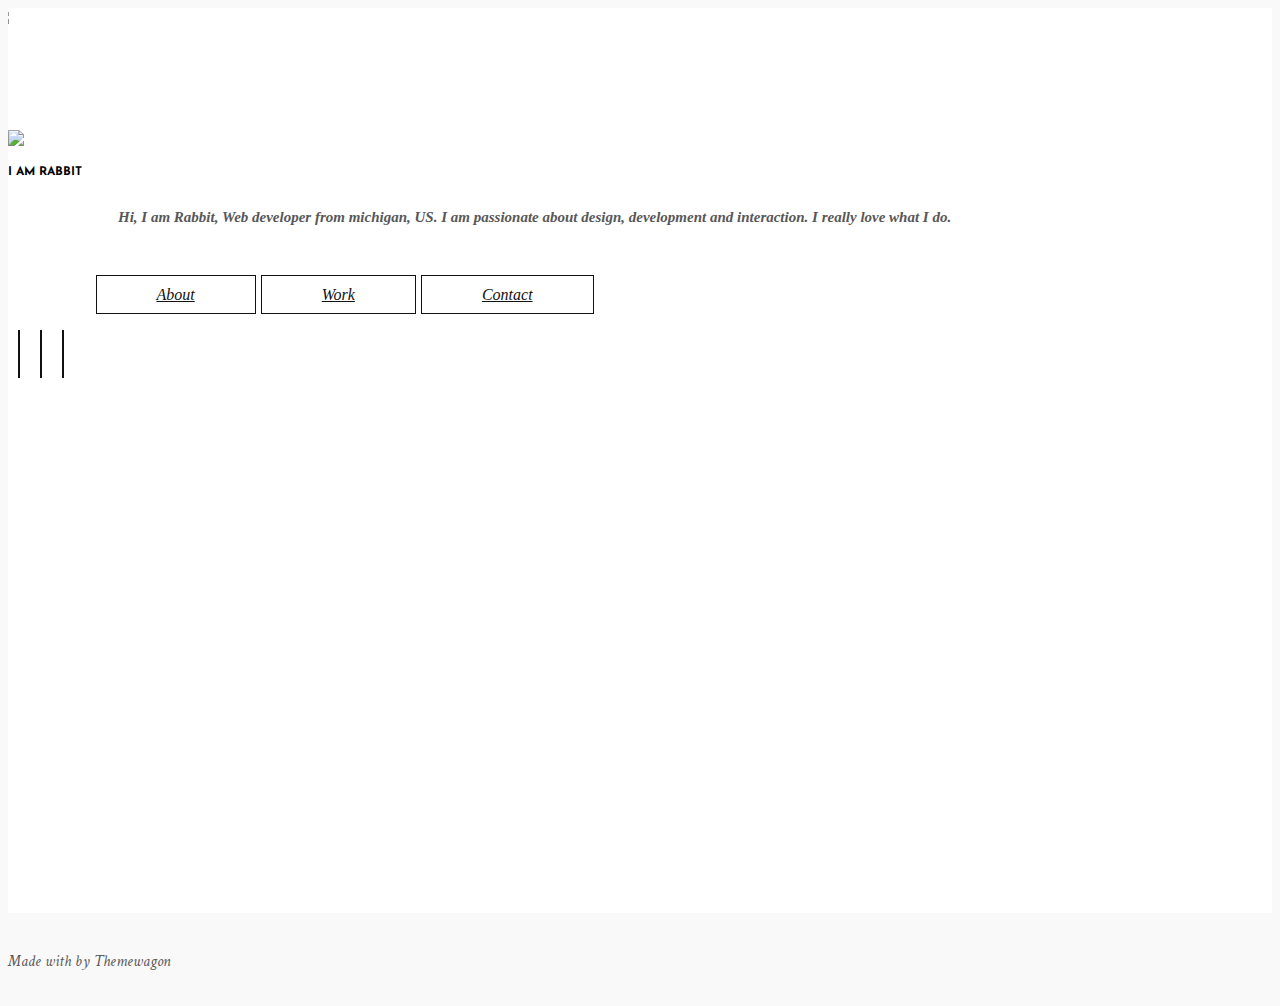
==== index.html @ 16f9c20a "fkjbf" ====
<!DOCTYPE html>
<html lang="en">
    <head>
        <meta charset="utf-8">
        <meta http-equiv="X-UA-Compatible" content="IE=edge">
        <meta name="viewport" content="width=device-width, initial-scale=1">
        <!-- The above 3 meta tags *must* come first in the head; any other head content must come *after* these tags -->
        <title>Rabbit : Home</title>

        <!--css here-->

        <link rel="stylesheet" type="text/css" href="">
        <link href="assets/css/bootstrap.min.css" rel="stylesheet">
        <link href="assets/css/bootstrap-theme.min.css" rel="stylesheet">
        <link href="assets/css/font-awesome.min.css" rel="stylesheet">
        <link href="https://fonts.googleapis.com/css?family=Crimson+Text:400,700,700i" rel="stylesheet">
        <link href="https://fonts.googleapis.com/css?family=Crimson+Text:400,700,700i|Josefin+Sans:700" rel="stylesheet">
        <link href="assets/css/main.css" rel="stylesheet">



    </head>

    <body>
        <div class="container main">
            <div class="row">
                <div class="col-md-6">
                    <img class="img-responsive img-rabbit" src="assets/images/home.jpg">
                </div>
                <div class="col-md-6 text-center">
                    <div class="logo">
                        <img src="assets/images/logo.png">
                        <h4>I am rabbit</h4>
                    </div>
                    <p class="home-description">
                        Hi, I am Rabbit, Web developer from michigan, US. I am passionate about design, development and interaction. I really love what I do.
                    </p>
                    <div class="btn-group-vertical custom_btn">
                        <a href="about.html" class="btn btn-rabbit _active" >About</a>
                        <a href="work.html" class="btn btn-rabbit">Work</a>
                        <a href="contact.html" class="btn btn-rabbit">Contact</a>
                    </div>
                    <div class="social">
                        <a href="#"><i class="fa fa-pinterest" aria-hidden="true"></i></a>
                        <a href="#"><i class="fa fa-twitter" aria-hidden="true"></i></a>
                        <a href="#"><i class="fa fa-linkedin" aria-hidden="true"></i></a>
                    </div>
                </div>
            </div>
        </div>
        <div class="container margin">
            <div class="row">
                <div class="col-md-12">
                    
                </div>
        </div>

        <footer class="text-center">
            <div class="container bottom">
                <div class="row">
                    <div class="col-sm-12">
                        <p>Made with <i class="fa fa-heartbeat" aria-hidden="true"></i> by Themewagon</p>
                    </div>
                </div>
            </div>
        </footer>

        
        <script src="assets/js/jquery-3.1.0.min.js"></script>
        <script src="assets/js/bootstrap.min.js"></script>
        <script src="assets/js/main.js"></script><!-- JS -->
    </body>
</html>
---- assets/css/main.css ----
body{
	background-color: #f9f9f9;
	font-family: "Crimson Text";
}

.main{
	background: #fff;
}
.home-description{
	font-style: italic;
	font-weight: 700;
	font-family: "Crimson";
	font-size: 15px;
    padding-top: 15px;
    padding-bottom: 25px;
}

.social a i{
		height: 40px;
		width: 40px;
		border: 1px solid #111;
		line-height: 40px;
		margin: 0 10px;
		color: #111;
		font-size: 20px;
		padding-bottom: 20px;
	}

	.social a:hover i{
		color: #fff;
		border-color: #bb9e7d;
		background-color: #bb9e7d;
	}


@media (min-width: 778px)
{
		.main{
			height: 100vh;
			overflow: hidden;
		}

		.img-rabbit{
			margin: 0 -15px;
		}

		.btn-group-vertical{
    		padding: 20px 87.5px;
    	}

    	.info{
			font-family: "Crimson";
			line-height: 28px;
		    font-size: 16px;
		    padding-top: 15px;
		    padding-right: 50px;
		}
		
		.home-description{
			padding-right: 110px;
			padding-left: 110px;
		}

}

	.btn-rabbit{
		background-color: #fff;
		color: #111;
		font-style: italic;
		border: 1px solid #111;
		border-radius: 0px !important;
		transition: all 0.4s ease-in-out;
		margin-bottom: 20px;
		font-family: "Crimson";
		font-size: 13px;
	}

	.btn-rabbit:hover{
		color: #fff;
		background-color: #bb9e7d;
		border-color: #bb9e7d;}

p{
	color: #585757;
	font-size: 16px;
	
}

.page-title{
	text-transform: uppercase;
	font-family: 'Josefin Sans';
}

/*Home Style*/
.logo{
	padding-top: 100px;
	text-transform: uppercase;
	font-size: 12px;
}

.logo h4{
	font-family: 'Josefin Sans';
}


footer{
	padding: 22px 0 10px 0;
	font-style: italic;
	}


.back{
    width: 170px;    
    font-family: "Crimson";
    font-size: 17px;
    font-style: italic;
    vertical-align: middle;
    text-align: center;
    display: block;
    clear: both;
    margin-top: 70px;	 
}

.back i{
	margin-left: -40px;
    margin-right: 17px;
    font-size: 20px;
}


.form-control{
	margin-top: 30px;
	width: 75%;

}


.btn{
	padding: 10px 60px;
	height: 45px;
	font-size: 16px;
}


.btn-group-vertical{
    /*padding: 20px 87.5px;*/
    font-family: "Josefin Sans";    
}


.about{
	font-family: "Josefin Sans";
	margin-top: 35px;
	
	margin-bottom: 25px;
	font-size: 32px;
	
}
.form-control{
	font-style: italic;
	border-radius: 0;
	font-family: "Crimson";
	font-size: 16px;
}

.page-title{
	
	font-size: 32px;
	font-family: "Josefin Sans";
}

.fa-heartbeat{
	    color: #bb9e7d;
}

::selection {
  color: #fff;
  background-color: #bb9e7d;
}

.bottom{
	padding-right: 20px;
}

.page-title{
	position: relative;
	display: inline-block;
}

.page-title:after, .page-title:before{
	content: '';
	position: absolute;
	height: 1px;
	background-color: black;
	left: 0;
	margin: 2px;
}

.submit{

	font-family: "Crimson"
	font-size: 16px;
}

.subtitle{
			font-style: italic;
			font-weight: 700;
			font-size: 20px;
			color: #3b3b3b;
			line-height: 22px;
			font-family: "Crimson";
			margin-top: 15px;
			margin-bottom: 20px;
			padding-right: 40px;
		}
.page-title:after{
			width: 75%;
			top: -9px;

}

.page-title:before{
			width: 40%;
			bottom: -7px;
}

#watermark .marker{
	position: absolute;
	font-size: 60px;
	opacity: 0.1;
	font-family: "Josefin Sans";
	text-transform: uppercase;
	left: 0;
	top: -5px;
}

#watermark{
	position: relative;
}
.margin{
	/*height: 2px;*/
	border-top: 5px solid #fff;
}
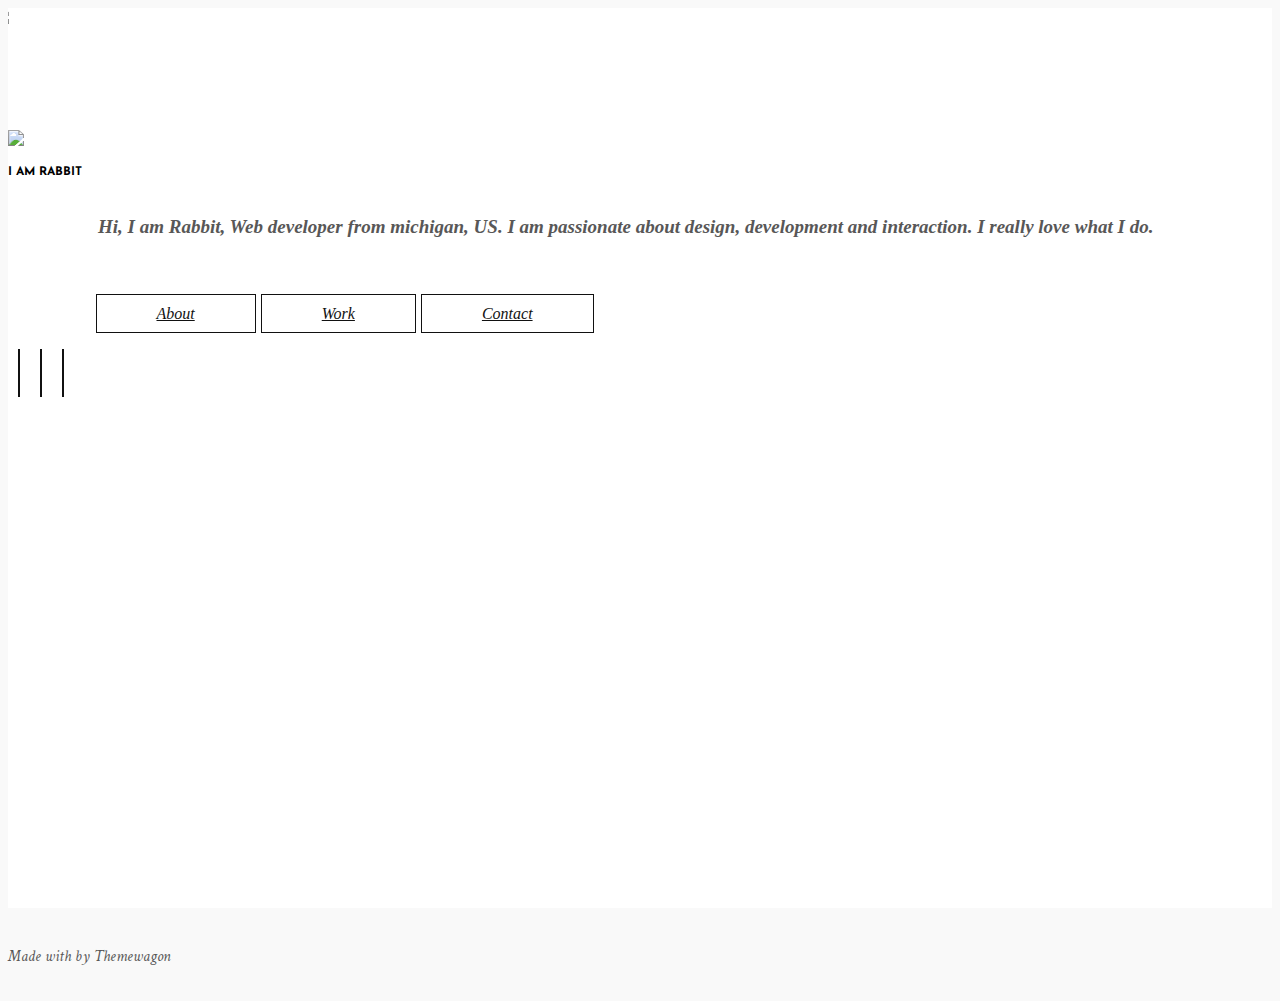
==== commit b175acbf: "carousel_edit" ====
--- a/index.html
+++ b/index.html
@@ -13,7 +13,7 @@
         <link href="assets/css/bootstrap.min.css" rel="stylesheet">
         <link href="assets/css/bootstrap-theme.min.css" rel="stylesheet">
         <link href="assets/css/font-awesome.min.css" rel="stylesheet">
-        <link href="https://fonts.googleapis.com/css?family=Crimson+Text:400,700,700i" rel="stylesheet">
+        <link href="https://fonts.googleapis.com/css?family=Open+Sans:400,400i,600,700,700i" rel="stylesheet">
         <link href="https://fonts.googleapis.com/css?family=Crimson+Text:400,700,700i|Josefin+Sans:700" rel="stylesheet">
         <link href="assets/css/main.css" rel="stylesheet">
 
@@ -48,12 +48,7 @@
                 </div>
             </div>
         </div>
-        <div class="container margin">
-            <div class="row">
-                <div class="col-md-12">
-                    
-                </div>
-        </div>
+        
 
         <footer class="text-center">
             <div class="container bottom">
--- a/assets/css/main.css
+++ b/assets/css/main.css
@@ -6,30 +6,33 @@
 .main{
 	background: #fff;
 }
+
 .home-description{
 	font-style: italic;
-	font-weight: 700;
-	font-family: "Crimson";
-	font-size: 15px;
+	font-weight: 600;
+	font-family: "Crimson";
+	font-size: 19px;
     padding-top: 15px;
     padding-bottom: 25px;
+    line-height: 29px;
+
 }
 
 .social a i{
-		height: 40px;
-		width: 40px;
-		border: 1px solid #111;
-		line-height: 40px;
-		margin: 0 10px;
-		color: #111;
-		font-size: 20px;
-		padding-bottom: 20px;
-	}
-
-	.social a:hover i{
-		color: #fff;
-		border-color: #bb9e7d;
-		background-color: #bb9e7d;
+	height: 40px;
+	width: 40px;
+	border: 1px solid #111;
+	line-height: 40px;
+	margin: 0 10px;
+	color: #111;
+	font-size: 20px;
+	padding-bottom: 20px;
+	}
+
+.social a:hover i{
+	color: #fff;
+	border-color: #bb9e7d;
+	background-color: #bb9e7d;
 	}
 
 
@@ -57,28 +60,29 @@
 		}
 		
 		.home-description{
-			padding-right: 110px;
-			padding-left: 110px;
-		}
-
-}
-
-	.btn-rabbit{
-		background-color: #fff;
-		color: #111;
-		font-style: italic;
-		border: 1px solid #111;
-		border-radius: 0px !important;
-		transition: all 0.4s ease-in-out;
-		margin-bottom: 20px;
-		font-family: "Crimson";
-		font-size: 13px;
-	}
-
-	.btn-rabbit:hover{
-		color: #fff;
-		background-color: #bb9e7d;
-		border-color: #bb9e7d;}
+			padding-right: 90px;
+			padding-left: 90px;
+			
+		}
+		
+}
+
+.btn-rabbit{
+	background-color: #fff;
+	color: #111;
+	font-style: italic;
+	border: 1px solid #111;
+	border-radius: 0px !important;
+	transition: all 0.4s ease-in-out;
+	margin-bottom: 20px;
+	font-family: "Crimson";
+	font-size: 13px;
+	}
+
+.btn-rabbit:hover{
+	color: #fff;
+	background-color: #bb9e7d;
+	border-color: #bb9e7d;}
 
 p{
 	color: #585757;
@@ -134,24 +138,19 @@
 
 }
 
-
 .btn{
 	padding: 10px 60px;
 	height: 45px;
 	font-size: 16px;
 }
 
-
 .btn-group-vertical{
-    /*padding: 20px 87.5px;*/
     font-family: "Josefin Sans";    
 }
-
 
 .about{
 	font-family: "Josefin Sans";
 	margin-top: 35px;
-	
 	margin-bottom: 25px;
 	font-size: 32px;
 	
@@ -174,8 +173,8 @@
 }
 
 ::selection {
-  color: #fff;
-  background-color: #bb9e7d;
+	color: #fff;
+   	background-color: #bb9e7d;
 }
 
 .bottom{
@@ -187,7 +186,7 @@
 	display: inline-block;
 }
 
-.page-title:after, .page-title:before{
+.page-title:after,.page-title:before{
 	content: '';
 	position: absolute;
 	height: 1px;
@@ -203,25 +202,26 @@
 }
 
 .subtitle{
-			font-style: italic;
-			font-weight: 700;
-			font-size: 20px;
-			color: #3b3b3b;
-			line-height: 22px;
-			font-family: "Crimson";
-			margin-top: 15px;
-			margin-bottom: 20px;
-			padding-right: 40px;
-		}
+	font-style: italic;
+	font-weight: 600;
+	font-size: 20px;
+	color: #3b3b3b;
+	line-height: 28px;
+	font-family: "Crimson";
+	margin-top: 15px;
+	margin-bottom: 20px;
+	padding-right: 40px;
+
+	}
 .page-title:after{
-			width: 75%;
-			top: -9px;
+	width: 75%;
+	top: -9px;
 
 }
 
 .page-title:before{
-			width: 40%;
-			bottom: -7px;
+	width: 40%;
+	bottom: -7px;
 }
 
 #watermark .marker{
@@ -237,7 +237,57 @@
 #watermark{
 	position: relative;
 }
-.margin{
-	/*height: 2px;*/
-	border-top: 5px solid #fff;
-}+
+.item{
+	
+	background-color: #313131;
+	color: #f9f9f9;
+}
+
+#owl-demo .item img{
+    display: block;
+    width: 100%;
+    height: auto;
+    margin-left: 0px;
+}
+
+.owl-theme .owl-controls {
+    margin-top: 10px;
+    margin-right: 10px;
+    text-align: center;
+    width: 100%;
+    position: absolute;
+    top: calc(42% - 40px);
+		}
+
+.owl-next{
+	right: 0;
+	padding-right: 1px;
+
+}
+
+.owl-prev{
+	left: 0;
+	padding-left: 1px;
+}
+
+.owl-theme .owl-controls .owl-nav [class*=owl-]{
+	position: absolute;
+	border-radius: 0px;
+	font-size: 21px;
+	padding: 15px 20px;
+	margin: 0px;
+	background-color: #fff;
+	
+}
+
+.owl-theme .owl-controls .owl-nav [class*=owl-] i{
+	color: #333;
+	
+}
+
+.owl-theme .owl-controls .owl-nav [class*=owl-]:hover{
+	color: #fff;
+	background-color: #bb9e7d;
+	border-color: #bb9e7d;
+}
